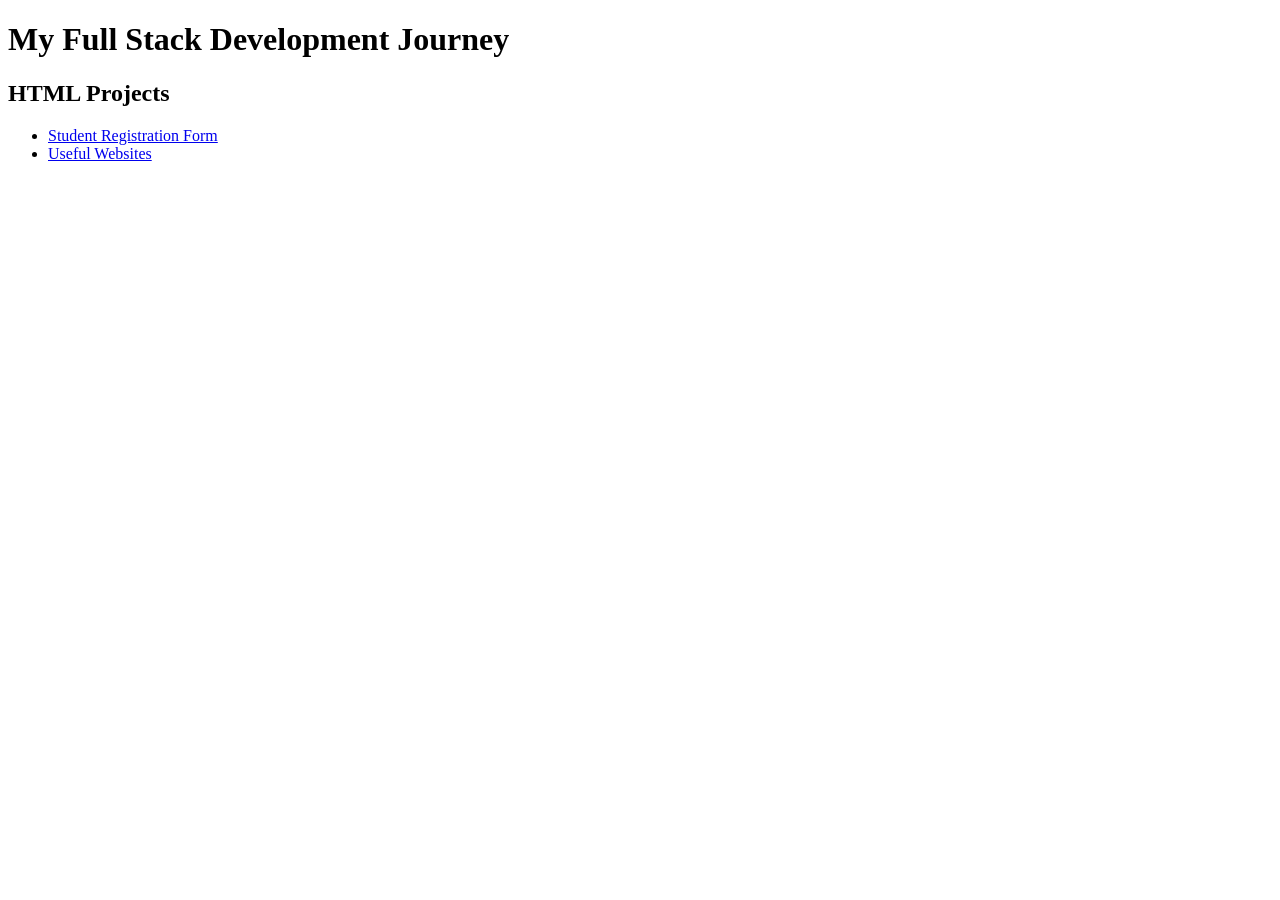
==== index.html @ 39ccda34 "Added homepage linking HTML projects This repository shows my initial phase of learning full stack d" ====
<!DOCTYPE html>
<html>
<head>
    <title>Dhruvanthi Fullstack Journey</title>
</head>

<body>

<h1>My Full Stack Development Journey</h1>

<h2>HTML Projects</h2>

<ul>
<li><a href="01-html/form/index.html">Student Registration Form</a></li>
<li><a href="01-html/websites/index.html">Useful Websites</a></li>
</ul>

</body>
</html>
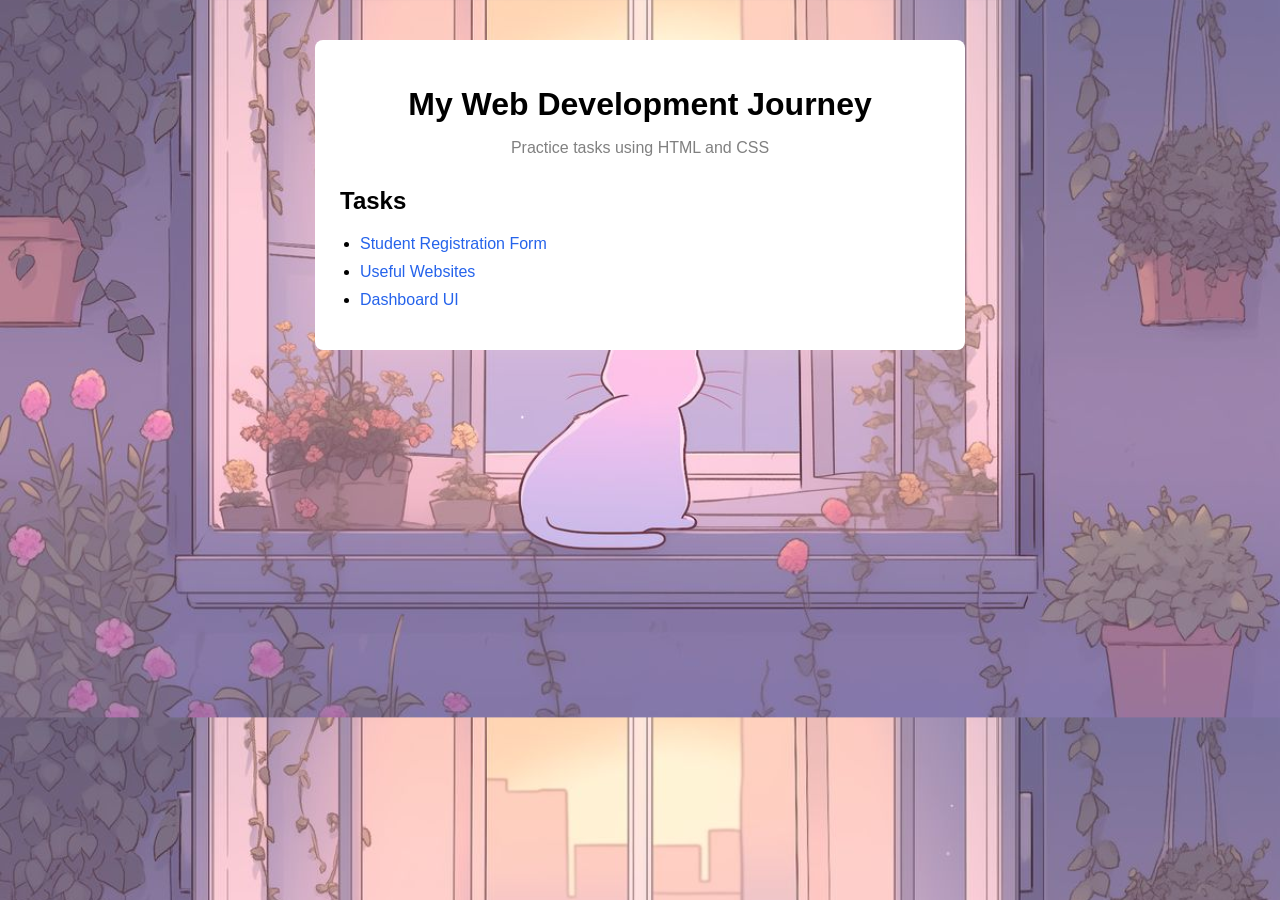
==== commit 99f42092: "Style index.html and add background image Add PUBLIC/mainBG.jpg and restyle the homepage: update the" ====
--- a/index.html
+++ b/index.html
@@ -1,19 +1,73 @@
 <!DOCTYPE html>
 <html>
 <head>
-    <title>Dhruvanthi Fullstack Journey</title>
+    <title>My Web Dev Journey</title>
+
+    <style>
+        body {
+            font-family: Arial, sans-serif;
+            background-image: url(./PUBLIC/mainBG.jpg);
+            background-size: cover;
+            
+            margin: 0;
+            padding: 40px;
+        }
+
+        .container {
+            max-width: 600px;
+            margin: auto;
+            background: white;
+            padding: 25px;
+            border-radius: 8px;
+        }
+
+        h1 {
+            text-align: center;
+            margin-bottom: 10px;
+        }
+
+        p {
+            text-align: center;
+            color: gray;
+        }
+
+        h2 {
+            margin-top: 30px;
+        }
+
+        ul {
+            padding-left: 20px;
+        }
+
+        li {
+            margin: 10px 0;
+        }
+
+        a {
+            text-decoration: none;
+            color: #2563eb;
+        }
+
+        a:hover {
+            text-decoration: underline;
+        }
+    </style>
 </head>
 
 <body>
 
-<h1>My Full Stack Development Journey</h1>
+    <div class="container">
+        <h1>My Web Development Journey</h1>
+        <p>Practice tasks using HTML and CSS</p>
 
-<h2>HTML Projects</h2>
+        <h2>Tasks</h2>
 
-<ul>
-<li><a href="01-html/form/index.html">Student Registration Form</a></li>
-<li><a href="01-html/websites/index.html">Useful Websites</a></li>
-</ul>
+        <ul>
+            <li><a href="Tasks/form/index.html" target="_blank">Student Registration Form</a></li>
+            <li><a href="Tasks/websites/index.html" target="_blank">Useful Websites</a></li>
+            <li><a href="Tasks/dashboard-ui/index.html" target="_blank">Dashboard UI</a></li>
+        </ul>
+    </div>
 
 </body>
 </html>
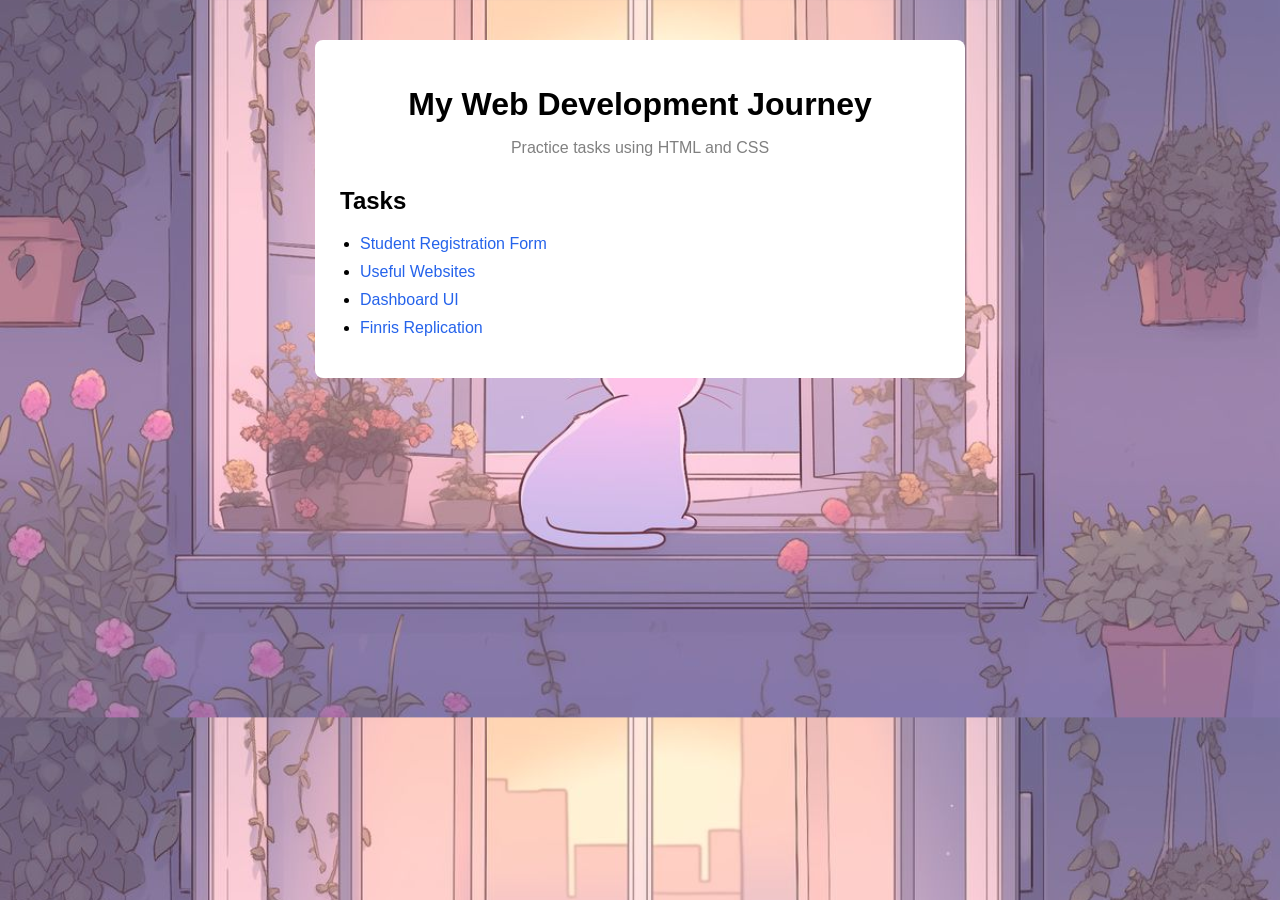
==== commit 90b9c40b: "Add Finris Replication link to index This is my first website replication project where I recreated " ====
--- a/index.html
+++ b/index.html
@@ -63,9 +63,10 @@
         <h2>Tasks</h2>
 
         <ul>
-            <li><a href="Tasks/form/index.html" target="_blank">Student Registration Form</a></li>
-            <li><a href="Tasks/websites/index.html" target="_blank">Useful Websites</a></li>
-            <li><a href="Tasks/dashboard-ui/index.html" target="_blank">Dashboard UI</a></li>
+            <li><a href="./projects/html-basics/form/index.html" target="_blank">Student Registration Form</a></li>
+            <li><a href="./projects/html-basics/websites/index.html" target="_blank">Useful Websites</a></li>
+            <li><a href="./projects/html-basics/dashboard-ui/index.html" target="_blank">Dashboard UI</a></li>
+            <li><a href="./projects/html-basics/replicates/finris.html" target="_blank">Finris Replication</a></li>
         </ul>
     </div>
 
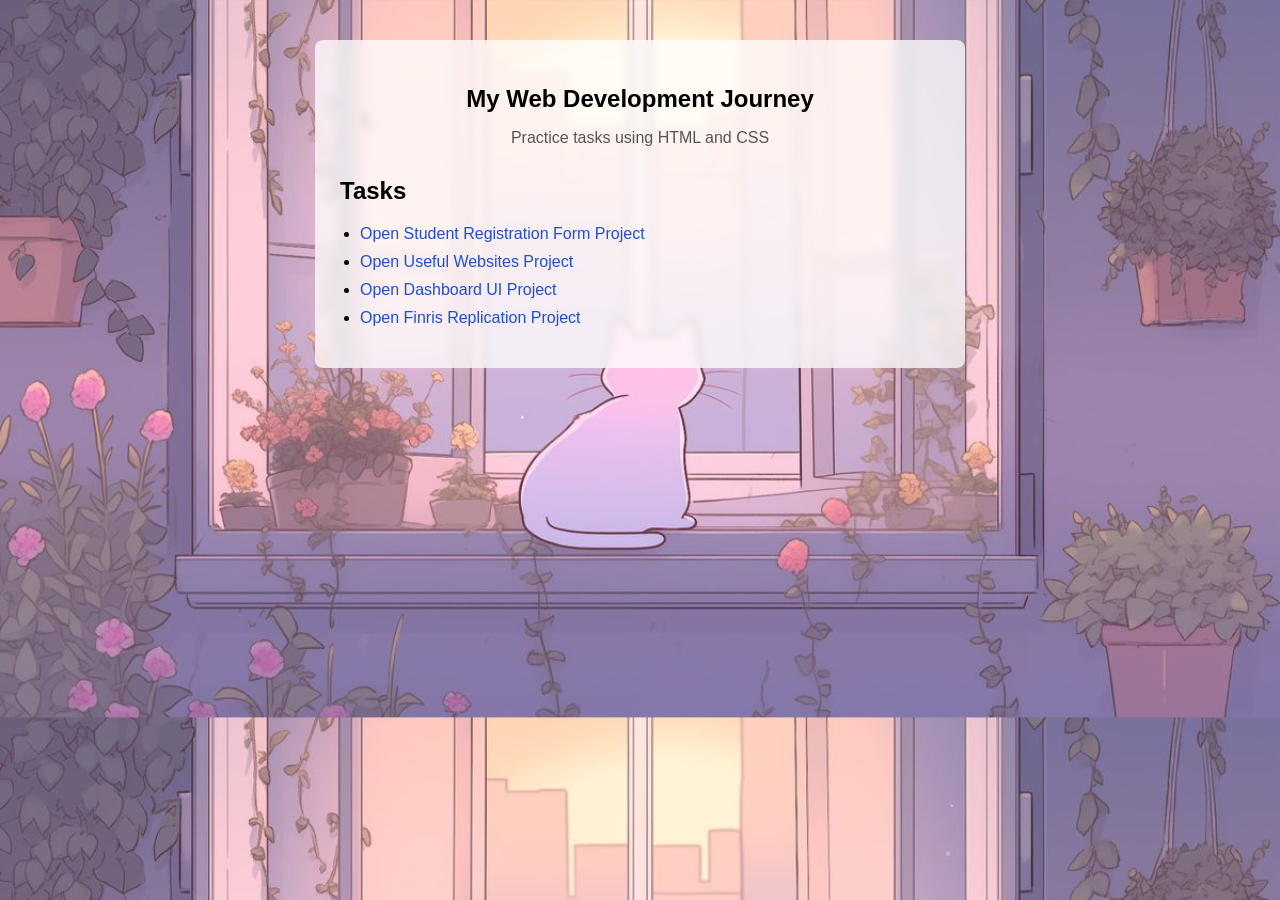
==== commit ad4790bc: "Add favicon and improve index.html semantics" ====
--- a/index.html
+++ b/index.html
@@ -1,14 +1,18 @@
 <!DOCTYPE html>
-<html>
+<html lang="en">
+
 <head>
-    <title>My Web Dev Journey</title>
+    <meta charset="UTF-8">
+    <meta name="viewport" content="width=device-width, initial-scale=1.0">
 
+    <title>My Web Development Journey</title>
+    <meta name="description" content="A collection of my HTML and CSS practice projects.">
+    <link rel="icon" type="image/png" href="./PUBLIC/favicon.png">
     <style>
         body {
             font-family: Arial, sans-serif;
             background-image: url(./PUBLIC/mainBG.jpg);
             background-size: cover;
-            
             margin: 0;
             padding: 40px;
         }
@@ -16,9 +20,10 @@
         .container {
             max-width: 600px;
             margin: auto;
-            background: white;
+            background: rgba(255, 255, 255, 0.75);
             padding: 25px;
             border-radius: 8px;
+            backdrop-filter: blur(4px);
         }
 
         h1 {
@@ -28,7 +33,7 @@
 
         p {
             text-align: center;
-            color: gray;
+            color: #555;
         }
 
         h2 {
@@ -45,30 +50,63 @@
 
         a {
             text-decoration: none;
-            color: #2563eb;
+            color: #1d4ed8;
         }
 
         a:hover {
+            cursor: pointer;
+            text-decoration: none;
+            outline: 2px solid #2563eb;
+            outline-offset: 2px;
+        }
+
+        a:focus {
+            cursor: pointer;
             text-decoration: underline;
+            outline: 2px solid #2563eb;
+            outline-offset: 2px;
         }
     </style>
 </head>
 
 <body>
 
-    <div class="container">
-        <h1>My Web Development Journey</h1>
-        <p>Practice tasks using HTML and CSS</p>
+    <main class="container">
+        <section>
+            <h1>My Web Development Journey</h1>
 
-        <h2>Tasks</h2>
+            <p>Practice tasks using HTML and CSS</p>
 
-        <ul>
-            <li><a href="./projects/html-basics/form/index.html" target="_blank">Student Registration Form</a></li>
-            <li><a href="./projects/html-basics/websites/index.html" target="_blank">Useful Websites</a></li>
-            <li><a href="./projects/html-basics/dashboard-ui/index.html" target="_blank">Dashboard UI</a></li>
-            <li><a href="./projects/html-basics/replicates/finris.html" target="_blank">Finris Replication</a></li>
-        </ul>
-    </div>
+            <h2>Tasks</h2>
+
+            <ul>
+                <li>
+                    <a href="./projects/html-basics/form/index.html" target="_blank" rel="noopener noreferrer">
+                        Open Student Registration Form Project
+                    </a>
+                </li>
+
+                <li>
+                    <a href="./projects/html-basics/websites/index.html" target="_blank" rel="noopener noreferrer">
+                        Open Useful Websites Project
+                    </a>
+                </li>
+
+                <li>
+                    <a href="./projects/html-basics/dashboard-ui/index.html" target="_blank" rel="noopener noreferrer">
+                        Open Dashboard UI Project
+                    </a>
+                </li>
+
+                <li>
+                    <a href="./projects/html-basics/replicates/finris.html" target="_blank" rel="noopener noreferrer">
+                        Open Finris Replication Project
+                    </a>
+                </li>
+            </ul>
+        </section>
+    </main>
 
 </body>
+
 </html>
